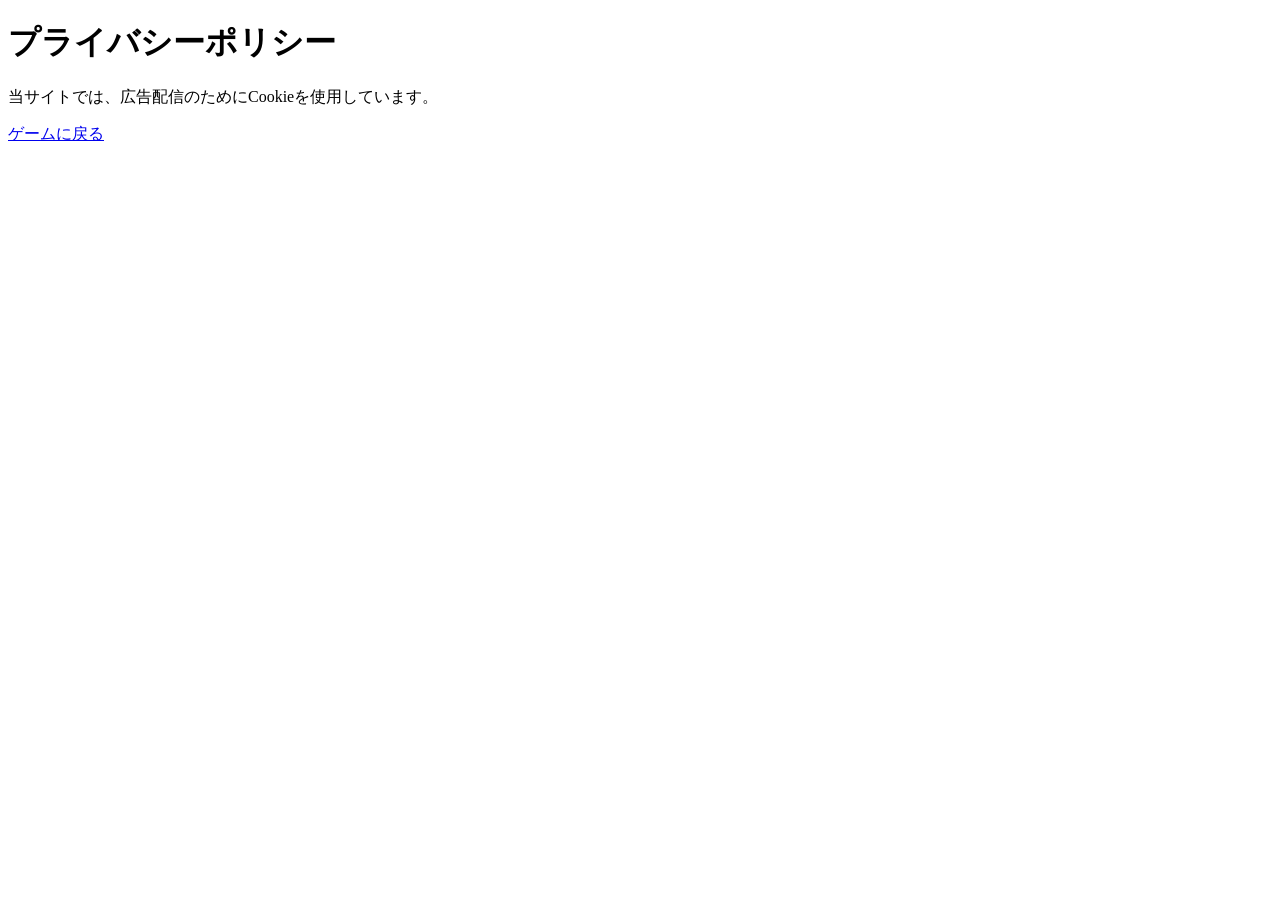
==== privacy.html @ c9215136 "Initial game publish Made-with: Cursor" ====
<!DOCTYPE html>
<html lang="ja">
<head>
    <meta charset="UTF-8">
    <title>プライバシーポリシー</title>
</head>
<body>
    <h1>プライバシーポリシー</h1>
    <p>当サイトでは、広告配信のためにCookieを使用しています。</p>
    <a href="index.html">ゲームに戻る</a>
</body>
</html>
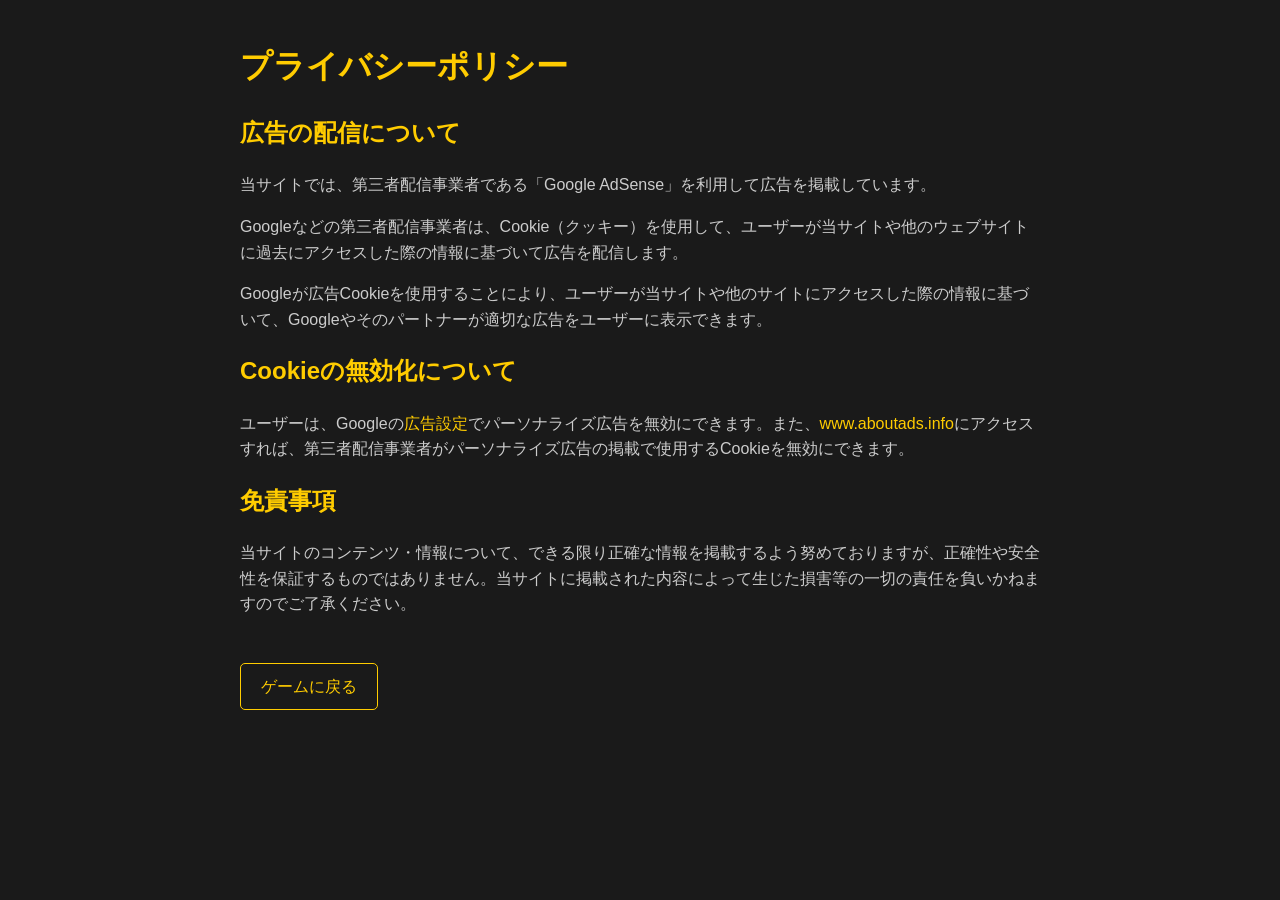
==== commit aeac0d31: "変更内容" ====
--- a/privacy.html
+++ b/privacy.html
@@ -2,11 +2,36 @@
 <html lang="ja">
 <head>
     <meta charset="UTF-8">
-    <title>プライバシーポリシー</title>
+    <meta name="viewport" content="width=device-width, initial-scale=1.0">
+    <title>プライバシーポリシー - 数探しゲーム</title>
+    <style>
+        body { font-family: sans-serif; line-height: 1.6; color: #ccc; background: #1a1a1a; max-width: 800px; margin: 0 auto; padding: 20px; }
+        h1, h2 { color: #ffcc00; }
+        a { color: #ffcc00; text-decoration: none; }
+        a:hover { text-decoration: underline; }
+        .back-link { display: inline-block; margin-top: 30px; padding: 10px 20px; border: 1px solid #ffcc00; border-radius: 5px; }
+    </style>
 </head>
 <body>
     <h1>プライバシーポリシー</h1>
-    <p>当サイトでは、広告配信のためにCookieを使用しています。</p>
-    <a href="index.html">ゲームに戻る</a>
+
+    <section>
+        <h2>広告の配信について</h2>
+        <p>当サイトでは、第三者配信事業者である「Google AdSense」を利用して広告を掲載しています。</p>
+        <p>Googleなどの第三者配信事業者は、Cookie（クッキー）を使用して、ユーザーが当サイトや他のウェブサイトに過去にアクセスした際の情報に基づいて広告を配信します。</p>
+        <p>Googleが広告Cookieを使用することにより、ユーザーが当サイトや他のサイトにアクセスした際の情報に基づいて、Googleやそのパートナーが適切な広告をユーザーに表示できます。</p>
+    </section>
+
+    <section>
+        <h2>Cookieの無効化について</h2>
+        <p>ユーザーは、Googleの<a href="https://adssettings.google.com/authenticated" target="_blank">広告設定</a>でパーソナライズ広告を無効にできます。また、<a href="https://aboutads.info" target="_blank">www.aboutads.info</a>にアクセスすれば、第三者配信事業者がパーソナライズ広告の掲載で使用するCookieを無効にできます。</p>
+    </section>
+
+    <section>
+        <h2>免責事項</h2>
+        <p>当サイトのコンテンツ・情報について、できる限り正確な情報を掲載するよう努めておりますが、正確性や安全性を保証するものではありません。当サイトに掲載された内容によって生じた損害等の一切の責任を負いかねますのでご了承ください。</p>
+    </section>
+
+    <a href="index.html" class="back-link">ゲームに戻る</a>
 </body>
-</html>
+</html>
